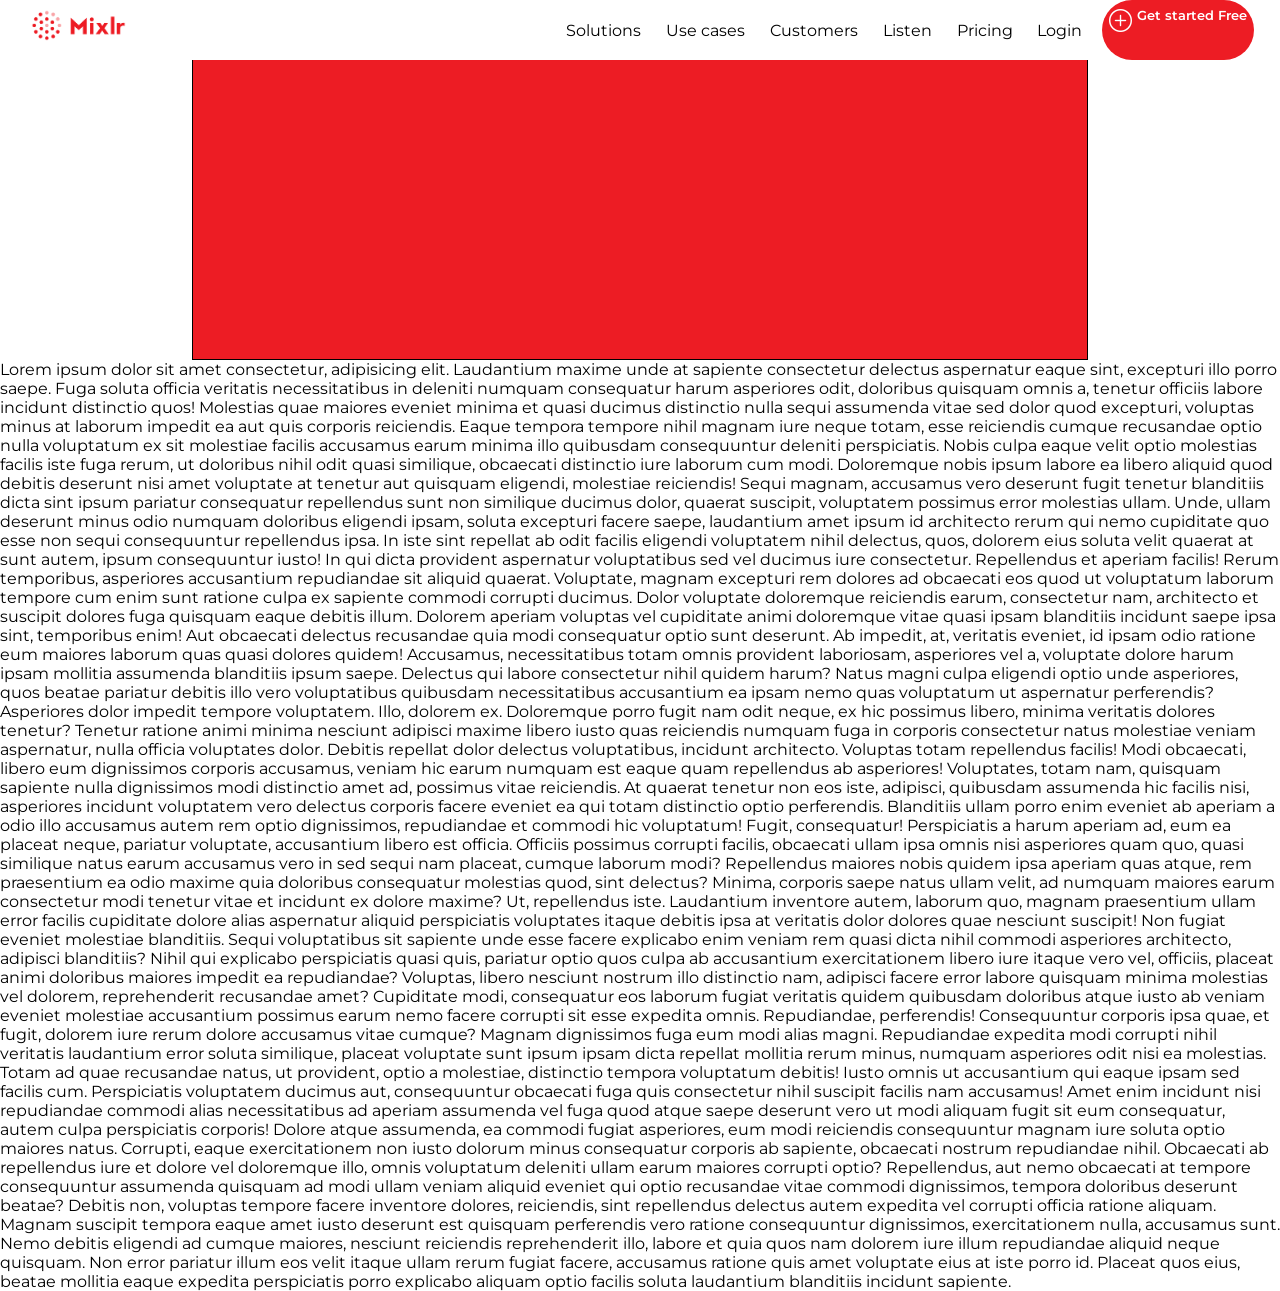
==== index.html @ 9c9c1924 "Feat: Header section" ====
<!DOCTYPE html>
<html lang="en">
<head>
    <meta charset="UTF-8">
    <meta name="viewport" content="width=device-width, initial-scale=1.0">
    <title>Document</title>
    <link rel="stylesheet" href="./style.css">
    <link rel="stylesheet" href="https://cdn.jsdelivr.net/npm/bootstrap-icons@1.13.1/font/bootstrap-icons.min.css">
</head>
<body>
    <header>
        <nav>
            <img src="./media/mixlr logo.png" alt="" height="50">
            <ul class="nav-ul">
                <li class="nav-link"><a href="">Solutions</a></li>
                <li class="nav-link"><a href="">Use cases</a></li>
                <li class="nav-link"><a href="">Customers</a></li>
                <li class="nav-link"><a href="">Listen</a></li>
                <li class="nav-link"><a href="">Pricing</a></li>
                <li class="nav-link"><a href="">Login</a></li>
            </ul>
            <div class="getstarted-btn">

                <button><i class="bi bi-plus-circle"></i>Get started Free</button>
            </div>
        </nav>
    </header>
    <section class="hero">

    </section>
    <p>
        Lorem ipsum dolor sit amet consectetur, adipisicing elit. Laudantium maxime unde at sapiente consectetur delectus aspernatur eaque sint, excepturi illo porro saepe. Fuga soluta officia veritatis necessitatibus in deleniti numquam consequatur harum asperiores odit, doloribus quisquam omnis a, tenetur officiis labore incidunt distinctio quos! Molestias quae maiores eveniet minima et quasi ducimus distinctio nulla sequi assumenda vitae sed dolor quod excepturi, voluptas minus at laborum impedit ea aut quis corporis reiciendis. Eaque tempora tempore nihil magnam iure neque totam, esse reiciendis cumque recusandae optio nulla voluptatum ex sit molestiae facilis accusamus earum minima illo quibusdam consequuntur deleniti perspiciatis. Nobis culpa eaque velit optio molestias facilis iste fuga rerum, ut doloribus nihil odit quasi similique, obcaecati distinctio iure laborum cum modi. Doloremque nobis ipsum labore ea libero aliquid quod debitis deserunt nisi amet voluptate at tenetur aut quisquam eligendi, molestiae reiciendis! Sequi magnam, accusamus vero deserunt fugit tenetur blanditiis dicta sint ipsum pariatur consequatur repellendus sunt non similique ducimus dolor, quaerat suscipit, voluptatem possimus error molestias ullam. Unde, ullam deserunt minus odio numquam doloribus eligendi ipsam, soluta excepturi facere saepe, laudantium amet ipsum id architecto rerum qui nemo cupiditate quo esse non sequi consequuntur repellendus ipsa. In iste sint repellat ab odit facilis eligendi voluptatem nihil delectus, quos, dolorem eius soluta velit quaerat at sunt autem, ipsum consequuntur iusto! In qui dicta provident aspernatur voluptatibus sed vel ducimus iure consectetur. Repellendus et aperiam facilis! Rerum temporibus, asperiores accusantium repudiandae sit aliquid quaerat. Voluptate, magnam excepturi rem dolores ad obcaecati eos quod ut voluptatum laborum tempore cum enim sunt ratione culpa ex sapiente commodi corrupti ducimus. Dolor voluptate doloremque reiciendis earum, consectetur nam, architecto et suscipit dolores fuga quisquam eaque debitis illum. Dolorem aperiam voluptas vel cupiditate animi doloremque vitae quasi ipsam blanditiis incidunt saepe ipsa sint, temporibus enim! Aut obcaecati delectus recusandae quia modi consequatur optio sunt deserunt. Ab impedit, at, veritatis eveniet, id ipsam odio ratione eum maiores laborum quas quasi dolores quidem! Accusamus, necessitatibus totam omnis provident laboriosam, asperiores vel a, voluptate dolore harum ipsam mollitia assumenda blanditiis ipsum saepe. Delectus qui labore consectetur nihil quidem harum? Natus magni culpa eligendi optio unde asperiores, quos beatae pariatur debitis illo vero voluptatibus quibusdam necessitatibus accusantium ea ipsam nemo quas voluptatum ut aspernatur perferendis? Asperiores dolor impedit tempore voluptatem. Illo, dolorem ex. Doloremque porro fugit nam odit neque, ex hic possimus libero, minima veritatis dolores tenetur? Tenetur ratione animi minima nesciunt adipisci maxime libero iusto quas reiciendis numquam fuga in corporis consectetur natus molestiae veniam aspernatur, nulla officia voluptates dolor. Debitis repellat dolor delectus voluptatibus, incidunt architecto. Voluptas totam repellendus facilis! Modi obcaecati, libero eum dignissimos corporis accusamus, veniam hic earum numquam est eaque quam repellendus ab asperiores! Voluptates, totam nam, quisquam sapiente nulla dignissimos modi distinctio amet ad, possimus vitae reiciendis. At quaerat tenetur non eos iste, adipisci, quibusdam assumenda hic facilis nisi, asperiores incidunt voluptatem vero delectus corporis facere eveniet ea qui totam distinctio optio perferendis. Blanditiis ullam porro enim eveniet ab aperiam a odio illo accusamus autem rem optio dignissimos, repudiandae et commodi hic voluptatum! Fugit, consequatur! Perspiciatis a harum aperiam ad, eum ea placeat neque, pariatur voluptate, accusantium libero est officia. Officiis possimus corrupti facilis, obcaecati ullam ipsa omnis nisi asperiores quam quo, quasi similique natus earum accusamus vero in sed sequi nam placeat, cumque laborum modi? Repellendus maiores nobis quidem ipsa aperiam quas atque, rem praesentium ea odio maxime quia doloribus consequatur molestias quod, sint delectus? Minima, corporis saepe natus ullam velit, ad numquam maiores earum consectetur modi tenetur vitae et incidunt ex dolore maxime? Ut, repellendus iste. Laudantium inventore autem, laborum quo, magnam praesentium ullam error facilis cupiditate dolore alias aspernatur aliquid perspiciatis voluptates itaque debitis ipsa at veritatis dolor dolores quae nesciunt suscipit! Non fugiat eveniet molestiae blanditiis. Sequi voluptatibus sit sapiente unde esse facere explicabo enim veniam rem quasi dicta nihil commodi asperiores architecto, adipisci blanditiis? Nihil qui explicabo perspiciatis quasi quis, pariatur optio quos culpa ab accusantium exercitationem libero iure itaque vero vel, officiis, placeat animi doloribus maiores impedit ea repudiandae? Voluptas, libero nesciunt nostrum illo distinctio nam, adipisci facere error labore quisquam minima molestias vel dolorem, reprehenderit recusandae amet? Cupiditate modi, consequatur eos laborum fugiat veritatis quidem quibusdam doloribus atque iusto ab veniam eveniet molestiae accusantium possimus earum nemo facere corrupti sit esse expedita omnis. Repudiandae, perferendis! Consequuntur corporis ipsa quae, et fugit, dolorem iure rerum dolore accusamus vitae cumque? Magnam dignissimos fuga eum modi alias magni. Repudiandae expedita modi corrupti nihil veritatis laudantium error soluta similique, placeat voluptate sunt ipsum ipsam dicta repellat mollitia rerum minus, numquam asperiores odit nisi ea molestias. Totam ad quae recusandae natus, ut provident, optio a molestiae, distinctio tempora voluptatum debitis! Iusto omnis ut accusantium qui eaque ipsam sed facilis cum. Perspiciatis voluptatem ducimus aut, consequuntur obcaecati fuga quis consectetur nihil suscipit facilis nam accusamus! Amet enim incidunt nisi repudiandae commodi alias necessitatibus ad aperiam assumenda vel fuga quod atque saepe deserunt vero ut modi aliquam fugit sit eum consequatur, autem culpa perspiciatis corporis! Dolore atque assumenda, ea commodi fugiat asperiores, eum modi reiciendis consequuntur magnam iure soluta optio maiores natus. Corrupti, eaque exercitationem non iusto dolorum minus consequatur corporis ab sapiente, obcaecati nostrum repudiandae nihil. Obcaecati ab repellendus iure et dolore vel doloremque illo, omnis voluptatum deleniti ullam earum maiores corrupti optio? Repellendus, aut nemo obcaecati at tempore consequuntur assumenda quisquam ad modi ullam veniam aliquid eveniet qui optio recusandae vitae commodi dignissimos, tempora doloribus deserunt beatae? Debitis non, voluptas tempore facere inventore dolores, reiciendis, sint repellendus delectus autem expedita vel corrupti officia ratione aliquam. Magnam suscipit tempora eaque amet iusto deserunt est quisquam perferendis vero ratione consequuntur dignissimos, exercitationem nulla, accusamus sunt. Nemo debitis eligendi ad cumque maiores, nesciunt reiciendis reprehenderit illo, labore et quia quos nam dolorem iure illum repudiandae aliquid neque quisquam. Non error pariatur illum eos velit itaque ullam rerum fugiat facere, accusamus ratione quis amet voluptate eius at iste porro id. Placeat quos eius, beatae mollitia eaque expedita perspiciatis porro explicabo aliquam optio facilis soluta laudantium blanditiis incidunt sapiente.
    </p>
</body>
</html>
---- style.css ----
@import url('https://fonts.googleapis.com/css2?family=Montserrat:ital,wght@0,100..900;1,100..900&display=swap');
*{

    margin: 0;
    padding: 0;
    box-sizing: border-box;
    font-family: "Montserrat", sans-serif ;
}
header{
    /* border: 1px solid; */
    position: fixed;
    width: 100%;
    background-color: white;
    top: 0;
    
}

nav{
    /* border: 1px solid; */
    width: 96%;
    margin: auto;
    display: flex;
    height: 60px;
}

.nav-ul{
    /* border: 1px solid; */
    display: flex;
    width: 42%;
    justify-content: space-between;
    align-items: center;
    margin-left: auto;
    
}

.nav-link{
    list-style-type: none;
}
.nav-link>a{
    text-decoration: none;
    color: black;
}

.nav-link>a:hover{
    color: #ED1C24;
}

.getstarted-btn{
    margin-left: 20px;
    display: flex;

}
.getstarted-btn>button{
    padding: 7px;
    font-weight: 600;
    color: white;
    background-color: #ED1C24;
    border: 0;
    border-radius: 30px;
    display: flex;
    gap: 5px;
}
.bi-plus-circle{
    font-size: 23px;
    align-items: center;
}
.getstarted-btn:hover{
    opacity: 0.8;
}
.hero{
    min-height: 40dvh;
    border: 1px solid;
    width: 70%;
    margin: auto;
    background-color: #ED1C24;
}
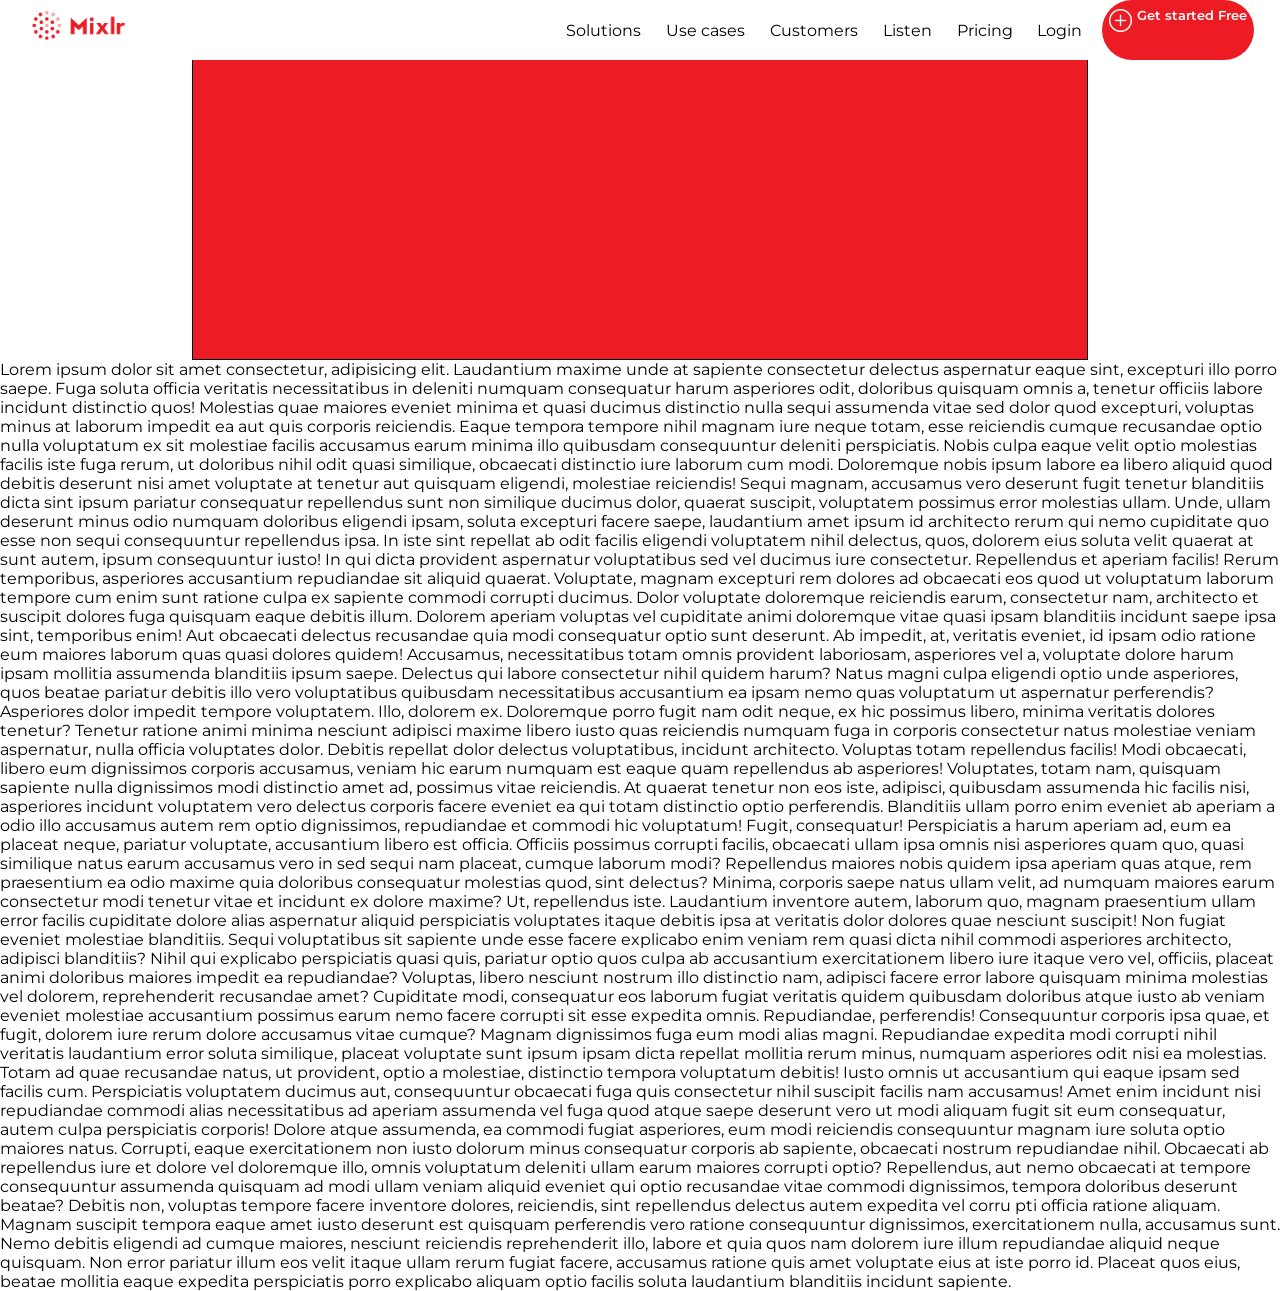
==== commit 1b522f8e: "Feat:Responsiveness" ====
--- a/index.html
+++ b/index.html
@@ -29,7 +29,8 @@
 
     </section>
     <p>
-        Lorem ipsum dolor sit amet consectetur, adipisicing elit. Laudantium maxime unde at sapiente consectetur delectus aspernatur eaque sint, excepturi illo porro saepe. Fuga soluta officia veritatis necessitatibus in deleniti numquam consequatur harum asperiores odit, doloribus quisquam omnis a, tenetur officiis labore incidunt distinctio quos! Molestias quae maiores eveniet minima et quasi ducimus distinctio nulla sequi assumenda vitae sed dolor quod excepturi, voluptas minus at laborum impedit ea aut quis corporis reiciendis. Eaque tempora tempore nihil magnam iure neque totam, esse reiciendis cumque recusandae optio nulla voluptatum ex sit molestiae facilis accusamus earum minima illo quibusdam consequuntur deleniti perspiciatis. Nobis culpa eaque velit optio molestias facilis iste fuga rerum, ut doloribus nihil odit quasi similique, obcaecati distinctio iure laborum cum modi. Doloremque nobis ipsum labore ea libero aliquid quod debitis deserunt nisi amet voluptate at tenetur aut quisquam eligendi, molestiae reiciendis! Sequi magnam, accusamus vero deserunt fugit tenetur blanditiis dicta sint ipsum pariatur consequatur repellendus sunt non similique ducimus dolor, quaerat suscipit, voluptatem possimus error molestias ullam. Unde, ullam deserunt minus odio numquam doloribus eligendi ipsam, soluta excepturi facere saepe, laudantium amet ipsum id architecto rerum qui nemo cupiditate quo esse non sequi consequuntur repellendus ipsa. In iste sint repellat ab odit facilis eligendi voluptatem nihil delectus, quos, dolorem eius soluta velit quaerat at sunt autem, ipsum consequuntur iusto! In qui dicta provident aspernatur voluptatibus sed vel ducimus iure consectetur. Repellendus et aperiam facilis! Rerum temporibus, asperiores accusantium repudiandae sit aliquid quaerat. Voluptate, magnam excepturi rem dolores ad obcaecati eos quod ut voluptatum laborum tempore cum enim sunt ratione culpa ex sapiente commodi corrupti ducimus. Dolor voluptate doloremque reiciendis earum, consectetur nam, architecto et suscipit dolores fuga quisquam eaque debitis illum. Dolorem aperiam voluptas vel cupiditate animi doloremque vitae quasi ipsam blanditiis incidunt saepe ipsa sint, temporibus enim! Aut obcaecati delectus recusandae quia modi consequatur optio sunt deserunt. Ab impedit, at, veritatis eveniet, id ipsam odio ratione eum maiores laborum quas quasi dolores quidem! Accusamus, necessitatibus totam omnis provident laboriosam, asperiores vel a, voluptate dolore harum ipsam mollitia assumenda blanditiis ipsum saepe. Delectus qui labore consectetur nihil quidem harum? Natus magni culpa eligendi optio unde asperiores, quos beatae pariatur debitis illo vero voluptatibus quibusdam necessitatibus accusantium ea ipsam nemo quas voluptatum ut aspernatur perferendis? Asperiores dolor impedit tempore voluptatem. Illo, dolorem ex. Doloremque porro fugit nam odit neque, ex hic possimus libero, minima veritatis dolores tenetur? Tenetur ratione animi minima nesciunt adipisci maxime libero iusto quas reiciendis numquam fuga in corporis consectetur natus molestiae veniam aspernatur, nulla officia voluptates dolor. Debitis repellat dolor delectus voluptatibus, incidunt architecto. Voluptas totam repellendus facilis! Modi obcaecati, libero eum dignissimos corporis accusamus, veniam hic earum numquam est eaque quam repellendus ab asperiores! Voluptates, totam nam, quisquam sapiente nulla dignissimos modi distinctio amet ad, possimus vitae reiciendis. At quaerat tenetur non eos iste, adipisci, quibusdam assumenda hic facilis nisi, asperiores incidunt voluptatem vero delectus corporis facere eveniet ea qui totam distinctio optio perferendis. Blanditiis ullam porro enim eveniet ab aperiam a odio illo accusamus autem rem optio dignissimos, repudiandae et commodi hic voluptatum! Fugit, consequatur! Perspiciatis a harum aperiam ad, eum ea placeat neque, pariatur voluptate, accusantium libero est officia. Officiis possimus corrupti facilis, obcaecati ullam ipsa omnis nisi asperiores quam quo, quasi similique natus earum accusamus vero in sed sequi nam placeat, cumque laborum modi? Repellendus maiores nobis quidem ipsa aperiam quas atque, rem praesentium ea odio maxime quia doloribus consequatur molestias quod, sint delectus? Minima, corporis saepe natus ullam velit, ad numquam maiores earum consectetur modi tenetur vitae et incidunt ex dolore maxime? Ut, repellendus iste. Laudantium inventore autem, laborum quo, magnam praesentium ullam error facilis cupiditate dolore alias aspernatur aliquid perspiciatis voluptates itaque debitis ipsa at veritatis dolor dolores quae nesciunt suscipit! Non fugiat eveniet molestiae blanditiis. Sequi voluptatibus sit sapiente unde esse facere explicabo enim veniam rem quasi dicta nihil commodi asperiores architecto, adipisci blanditiis? Nihil qui explicabo perspiciatis quasi quis, pariatur optio quos culpa ab accusantium exercitationem libero iure itaque vero vel, officiis, placeat animi doloribus maiores impedit ea repudiandae? Voluptas, libero nesciunt nostrum illo distinctio nam, adipisci facere error labore quisquam minima molestias vel dolorem, reprehenderit recusandae amet? Cupiditate modi, consequatur eos laborum fugiat veritatis quidem quibusdam doloribus atque iusto ab veniam eveniet molestiae accusantium possimus earum nemo facere corrupti sit esse expedita omnis. Repudiandae, perferendis! Consequuntur corporis ipsa quae, et fugit, dolorem iure rerum dolore accusamus vitae cumque? Magnam dignissimos fuga eum modi alias magni. Repudiandae expedita modi corrupti nihil veritatis laudantium error soluta similique, placeat voluptate sunt ipsum ipsam dicta repellat mollitia rerum minus, numquam asperiores odit nisi ea molestias. Totam ad quae recusandae natus, ut provident, optio a molestiae, distinctio tempora voluptatum debitis! Iusto omnis ut accusantium qui eaque ipsam sed facilis cum. Perspiciatis voluptatem ducimus aut, consequuntur obcaecati fuga quis consectetur nihil suscipit facilis nam accusamus! Amet enim incidunt nisi repudiandae commodi alias necessitatibus ad aperiam assumenda vel fuga quod atque saepe deserunt vero ut modi aliquam fugit sit eum consequatur, autem culpa perspiciatis corporis! Dolore atque assumenda, ea commodi fugiat asperiores, eum modi reiciendis consequuntur magnam iure soluta optio maiores natus. Corrupti, eaque exercitationem non iusto dolorum minus consequatur corporis ab sapiente, obcaecati nostrum repudiandae nihil. Obcaecati ab repellendus iure et dolore vel doloremque illo, omnis voluptatum deleniti ullam earum maiores corrupti optio? Repellendus, aut nemo obcaecati at tempore consequuntur assumenda quisquam ad modi ullam veniam aliquid eveniet qui optio recusandae vitae commodi dignissimos, tempora doloribus deserunt beatae? Debitis non, voluptas tempore facere inventore dolores, reiciendis, sint repellendus delectus autem expedita vel corrupti officia ratione aliquam. Magnam suscipit tempora eaque amet iusto deserunt est quisquam perferendis vero ratione consequuntur dignissimos, exercitationem nulla, accusamus sunt. Nemo debitis eligendi ad cumque maiores, nesciunt reiciendis reprehenderit illo, labore et quia quos nam dolorem iure illum repudiandae aliquid neque quisquam. Non error pariatur illum eos velit itaque ullam rerum fugiat facere, accusamus ratione quis amet voluptate eius at iste porro id. Placeat quos eius, beatae mollitia eaque expedita perspiciatis porro explicabo aliquam optio facilis soluta laudantium blanditiis incidunt sapiente.
+        Lorem ipsum dolor sit amet consectetur, adipisicing elit. Laudantium maxime unde at sapiente consectetur delectus aspernatur eaque sint, excepturi illo porro saepe. Fuga soluta officia veritatis necessitatibus in deleniti numquam consequatur harum asperiores odit, doloribus quisquam omnis a, tenetur officiis labore incidunt distinctio quos! Molestias quae maiores eveniet minima et quasi ducimus distinctio nulla sequi assumenda vitae sed dolor quod excepturi, voluptas minus at laborum impedit ea aut quis corporis reiciendis. Eaque tempora tempore nihil magnam iure neque totam, esse reiciendis cumque recusandae optio nulla voluptatum ex sit molestiae facilis accusamus earum minima illo quibusdam consequuntur deleniti perspiciatis. Nobis culpa eaque velit optio molestias facilis iste fuga rerum, ut doloribus nihil odit quasi similique, obcaecati distinctio iure laborum cum modi. Doloremque nobis ipsum labore ea libero aliquid quod debitis deserunt nisi amet voluptate at tenetur aut quisquam eligendi, molestiae reiciendis! Sequi magnam, accusamus vero deserunt fugit tenetur blanditiis dicta sint ipsum pariatur consequatur repellendus sunt non similique ducimus dolor, quaerat suscipit, voluptatem possimus error molestias ullam. Unde, ullam deserunt minus odio numquam doloribus eligendi ipsam, soluta excepturi facere saepe, laudantium amet ipsum id architecto rerum qui nemo cupiditate quo esse non sequi consequuntur repellendus ipsa. In iste sint repellat ab odit facilis eligendi voluptatem nihil delectus, quos, dolorem eius soluta velit quaerat at sunt autem, ipsum consequuntur iusto! In qui dicta provident aspernatur voluptatibus sed vel ducimus iure consectetur. Repellendus et aperiam facilis! Rerum temporibus, asperiores accusantium repudiandae sit aliquid quaerat. Voluptate, magnam excepturi rem dolores ad obcaecati eos quod ut voluptatum laborum tempore cum enim sunt ratione culpa ex sapiente commodi corrupti ducimus. Dolor voluptate doloremque reiciendis earum, consectetur nam, architecto et suscipit dolores fuga quisquam eaque debitis illum. Dolorem aperiam voluptas vel cupiditate animi doloremque vitae quasi ipsam blanditiis incidunt saepe ipsa sint, temporibus enim! Aut obcaecati delectus recusandae quia modi consequatur optio sunt deserunt. Ab impedit, at, veritatis eveniet, id ipsam odio ratione eum maiores laborum quas quasi dolores quidem! Accusamus, necessitatibus totam omnis provident laboriosam, asperiores vel a, voluptate dolore harum ipsam mollitia assumenda blanditiis ipsum saepe. Delectus qui labore consectetur nihil quidem harum? Natus magni culpa eligendi optio unde asperiores, quos beatae pariatur debitis illo vero voluptatibus quibusdam necessitatibus accusantium ea ipsam nemo quas voluptatum ut aspernatur perferendis? Asperiores dolor impedit tempore voluptatem. Illo, dolorem ex. Doloremque porro fugit nam odit neque, ex hic possimus libero, minima veritatis dolores tenetur? Tenetur ratione animi minima nesciunt adipisci maxime libero iusto quas reiciendis numquam fuga in corporis consectetur natus molestiae veniam aspernatur, nulla officia voluptates dolor. Debitis repellat dolor delectus voluptatibus, incidunt architecto. Voluptas totam repellendus facilis! Modi obcaecati, libero eum dignissimos corporis accusamus, veniam hic earum numquam est eaque quam repellendus ab asperiores! Voluptates, totam nam, quisquam sapiente nulla dignissimos modi distinctio amet ad, possimus vitae reiciendis. At quaerat tenetur non eos iste, adipisci, quibusdam assumenda hic facilis nisi, asperiores incidunt voluptatem vero delectus corporis facere eveniet ea qui totam distinctio optio perferendis. Blanditiis ullam porro enim eveniet ab aperiam a odio illo accusamus autem rem optio dignissimos, repudiandae et commodi hic voluptatum! Fugit, consequatur! Perspiciatis a harum aperiam ad, eum ea placeat neque, pariatur voluptate, accusantium libero est officia. Officiis possimus corrupti facilis, obcaecati ullam ipsa omnis nisi asperiores quam quo, quasi similique natus earum accusamus vero in sed sequi nam placeat, cumque laborum modi? Repellendus maiores nobis quidem ipsa aperiam quas atque, rem praesentium ea odio maxime quia doloribus consequatur molestias quod, sint delectus? Minima, corporis saepe natus ullam velit, ad numquam maiores earum consectetur modi tenetur vitae et incidunt ex dolore maxime? Ut, repellendus iste. Laudantium inventore autem, laborum quo, magnam praesentium ullam error facilis cupiditate dolore alias aspernatur aliquid perspiciatis voluptates itaque debitis ipsa at veritatis dolor dolores quae nesciunt suscipit! Non fugiat eveniet molestiae blanditiis. Sequi voluptatibus sit sapiente unde esse facere explicabo enim veniam rem quasi dicta nihil commodi asperiores architecto, adipisci blanditiis? Nihil qui explicabo perspiciatis quasi quis, pariatur optio quos culpa ab accusantium exercitationem libero iure itaque vero vel, officiis, placeat animi doloribus maiores impedit ea repudiandae? Voluptas, libero nesciunt nostrum illo distinctio nam, adipisci facere error labore quisquam minima molestias vel dolorem, reprehenderit recusandae amet? Cupiditate modi, consequatur eos laborum fugiat veritatis quidem quibusdam doloribus atque iusto ab veniam eveniet molestiae accusantium possimus earum nemo facere corrupti sit esse expedita omnis. Repudiandae, perferendis! Consequuntur corporis ipsa quae, et fugit, dolorem iure rerum dolore accusamus vitae cumque? Magnam dignissimos fuga eum modi alias magni. Repudiandae expedita modi corrupti nihil veritatis laudantium error soluta similique, placeat voluptate sunt ipsum ipsam dicta repellat mollitia rerum minus, numquam asperiores odit nisi ea molestias. Totam ad quae recusandae natus, ut provident, optio a molestiae, distinctio tempora voluptatum debitis! Iusto omnis ut accusantium qui eaque ipsam sed facilis cum. Perspiciatis voluptatem ducimus aut, consequuntur obcaecati fuga quis consectetur nihil suscipit facilis nam accusamus! Amet enim incidunt nisi repudiandae commodi alias necessitatibus ad aperiam assumenda vel fuga quod atque saepe deserunt vero ut modi aliquam fugit sit eum consequatur, autem culpa perspiciatis corporis! Dolore atque assumenda, ea commodi fugiat asperiores, eum modi reiciendis consequuntur magnam iure soluta optio maiores natus. Corrupti, eaque exercitationem non iusto dolorum minus consequatur corporis ab sapiente, obcaecati nostrum repudiandae nihil. Obcaecati ab repellendus iure et dolore vel doloremque illo, omnis voluptatum deleniti ullam earum maiores corrupti optio? Repellendus, aut nemo obcaecati at tempore consequuntur assumenda quisquam ad modi ullam veniam aliquid eveniet qui optio recusandae vitae commodi dignissimos, tempora doloribus deserunt beatae? Debitis non, voluptas tempore facere inventore dolores, reiciendis, sint repellendus delectus autem expedita vel corru
+        pti officia ratione aliquam. Magnam suscipit tempora eaque amet iusto deserunt est quisquam perferendis vero ratione consequuntur dignissimos, exercitationem nulla, accusamus sunt. Nemo debitis eligendi ad cumque maiores, nesciunt reiciendis reprehenderit illo, labore et quia quos nam dolorem iure illum repudiandae aliquid neque quisquam. Non error pariatur illum eos velit itaque ullam rerum fugiat facere, accusamus ratione quis amet voluptate eius at iste porro id. Placeat quos eius, beatae mollitia eaque expedita perspiciatis porro explicabo aliquam optio facilis soluta laudantium blanditiis incidunt sapiente.
     </p>
 </body>
 </html>
